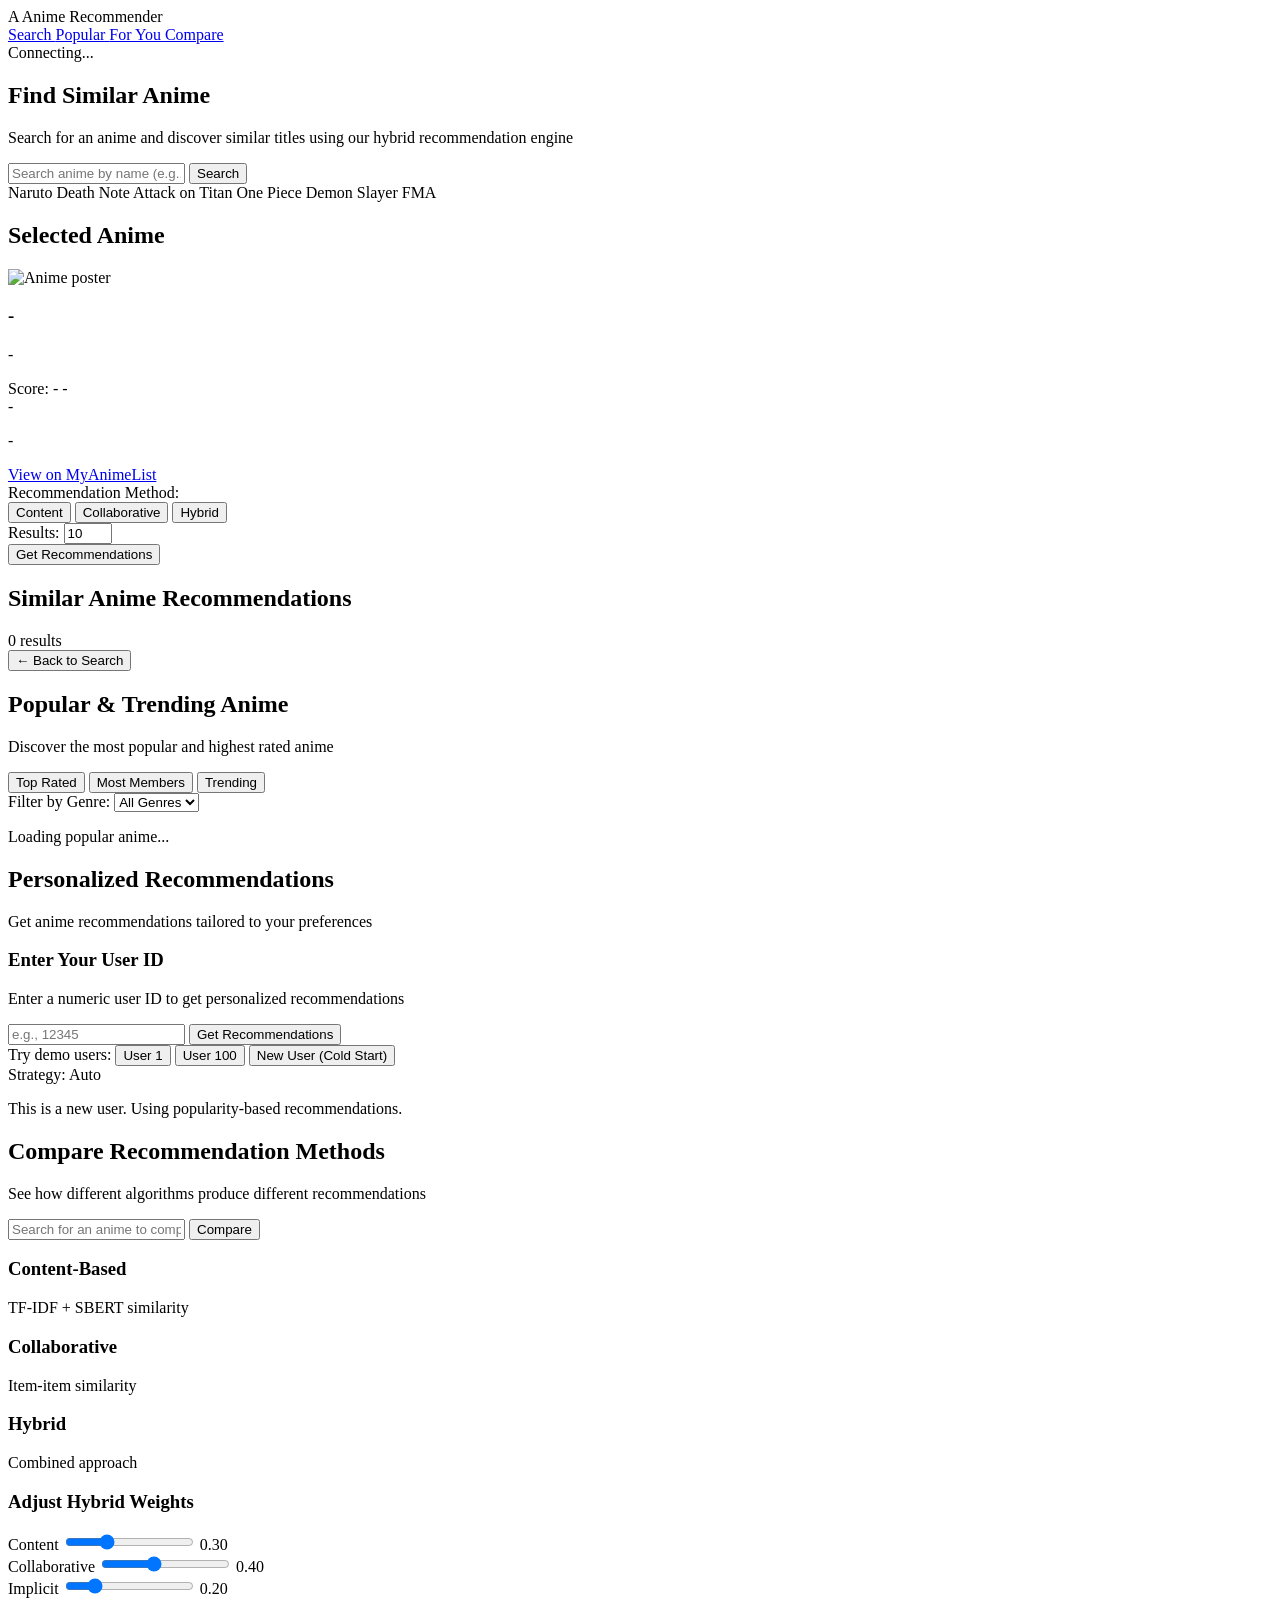
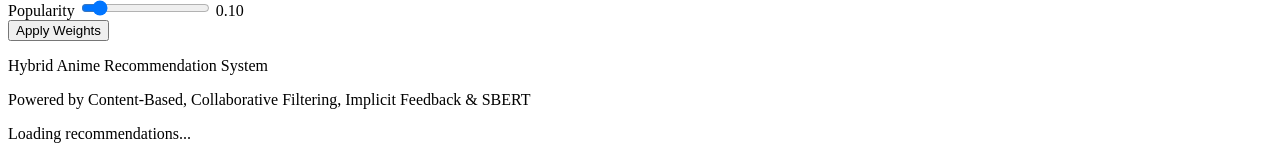
==== web/frontend/index.html @ b2c73420 "first commit" ====
<!DOCTYPE html>
<html lang="en">
<head>
    <meta charset="UTF-8">
    <meta name="viewport" content="width=device-width, initial-scale=1.0">
    <title>Anime Recommendation System - Web Demo</title>
    <link rel="stylesheet" href="/static/styles.css">
    <link href="https://fonts.googleapis.com/css2?family=Inter:wght@300;400;500;600;700&family=Noto+Sans+JP:wght@400;500;700&display=swap" rel="stylesheet">
    <link rel="icon" type="image/svg+xml" href="data:image/svg+xml,<svg xmlns='http://www.w3.org/2000/svg' viewBox='0 0 100 100'><text y='.9em' font-size='90'>A</text></svg>">
</head>
<body>
    <div id="app">
        <!-- Navigation -->
        <nav class="navbar">
            <div class="nav-brand">
                <span class="nav-logo">A</span>
                <span class="nav-title">Anime Recommender</span>
            </div>
            <div class="nav-links">
                <a href="#" class="nav-link active" data-page="home">
                    <span class="nav-icon"></span> Search
                </a>
                <a href="#" class="nav-link" data-page="popular">
                    <span class="nav-icon"></span> Popular
                </a>
                <a href="#" class="nav-link" data-page="user">
                    <span class="nav-icon"></span> For You
                </a>
                <a href="#" class="nav-link" data-page="compare">
                    <span class="nav-icon"></span> Compare
                </a>
            </div>
            <div class="nav-status" id="apiStatus">
                <span class="status-dot"></span>
                <span class="status-text">Connecting...</span>
            </div>
        </nav>

        <!-- Main Content -->
        <main class="main-content">
            <!-- Home Page - Search -->
            <section class="page active" id="page-home">
                <div class="page-header">
                    <h1>Find Similar Anime</h1>
                    <p>Search for an anime and discover similar titles using our hybrid recommendation engine</p>
                </div>

                <!-- Search Section -->
                <div class="search-section">
                    <div class="search-wrapper">
                        <input
                            type="text"
                            class="search-input"
                            id="searchInput"
                            placeholder="Search anime by name (e.g., Naruto, Death Note, Attack on Titan)..."
                            autocomplete="off"
                        >
                        <button class="search-btn" id="searchBtn">
                            <span>Search</span>
                        </button>
                        <div class="autocomplete-dropdown" id="autocompleteDropdown"></div>
                    </div>

                    <!-- Quick Tags -->
                    <div class="quick-tags">
                        <span class="quick-tag" data-anime="Naruto">Naruto</span>
                        <span class="quick-tag" data-anime="Death Note">Death Note</span>
                        <span class="quick-tag" data-anime="Attack on Titan">Attack on Titan</span>
                        <span class="quick-tag" data-anime="One Piece">One Piece</span>
                        <span class="quick-tag" data-anime="Demon Slayer">Demon Slayer</span>
                        <span class="quick-tag" data-anime="Fullmetal Alchemist">FMA</span>
                    </div>
                </div>

                <!-- Selected Anime Detail -->
                <div class="anime-detail-card hidden" id="selectedAnimeCard">
                    <div class="detail-header">
                        <h2>Selected Anime</h2>
                    </div>
                    <div class="detail-content">
                        <div class="detail-image">
                            <img id="selectedAnimeImage" src="" alt="Anime poster">
                        </div>
                        <div class="detail-info">
                            <h3 id="selectedAnimeName">-</h3>
                            <p class="detail-english" id="selectedAnimeEnglish">-</p>
                            <div class="detail-meta">
                                <span class="meta-badge score" id="selectedAnimeScore">
                                    <span class="badge-icon">Score:</span>
                                    <span class="badge-value">-</span>
                                </span>
                                <span class="meta-badge type" id="selectedAnimeType">-</span>
                            </div>
                            <div class="detail-genres" id="selectedAnimeGenres">-</div>
                            <p class="detail-synopsis" id="selectedAnimeSynopsis">-</p>
                            <a href="#" target="_blank" class="mal-link" id="selectedAnimeMAL">
                                View on MyAnimeList
                            </a>
                        </div>
                    </div>
                </div>

                <!-- Recommendation Controls -->
                <div class="controls-section hidden" id="controlsSection">
                    <div class="control-group">
                        <label>Recommendation Method:</label>
                        <div class="method-selector">
                            <button class="method-btn" data-method="content" title="Content-Based (TF-IDF + SBERT)">
                                Content
                            </button>
                            <button class="method-btn" data-method="collaborative" title="Collaborative Filtering">
                                Collaborative
                            </button>
                            <button class="method-btn active" data-method="hybrid" title="Hybrid (Combined)">
                                Hybrid
                            </button>
                        </div>
                    </div>
                    <div class="control-group">
                        <label>Results:</label>
                        <input type="number" class="topk-input" id="topkInput" value="10" min="1" max="50">
                    </div>
                    <button class="recommend-btn" id="getRecommendationsBtn">
                        Get Recommendations
                    </button>
                </div>

                <!-- Recommendations Grid -->
                <div class="recommendations-section hidden" id="recommendationsSection">
                    <div class="section-header">
                        <h2>Similar Anime Recommendations</h2>
                        <span class="results-count" id="resultsCount">0 results</span>
                    </div>
                    <div class="anime-grid" id="recommendationsGrid"></div>
                </div>
            </section>

            <!-- Anime Detail Page -->
            <section class="page" id="page-detail">
                <button class="back-btn" id="backToSearchBtn">
                    ← Back to Search
                </button>
                <div class="detail-page-content" id="detailPageContent">
                    <!-- Content loaded dynamically -->
                </div>
            </section>

            <!-- Popular Page -->
            <section class="page" id="page-popular">
                <div class="page-header">
                    <h1>Popular & Trending Anime</h1>
                    <p>Discover the most popular and highest rated anime</p>
                </div>

                <!-- Popular Type Selector -->
                <div class="popular-tabs">
                    <button class="popular-tab active" data-type="top_rated">
                        Top Rated
                    </button>
                    <button class="popular-tab" data-type="most_members">
                        Most Members
                    </button>
                    <button class="popular-tab" data-type="trending">
                        Trending
                    </button>
                </div>

                <!-- Genre Filter -->
                <div class="genre-filter">
                    <label>Filter by Genre:</label>
                    <select id="genreFilter" class="genre-select">
                        <option value="">All Genres</option>
                    </select>
                </div>

                <!-- Popular Grid -->
                <div class="anime-grid" id="popularGrid">
                    <div class="loading-spinner">
                        <div class="spinner"></div>
                        <p>Loading popular anime...</p>
                    </div>
                </div>
            </section>

            <!-- User Recommendations Page -->
            <section class="page" id="page-user">
                <div class="page-header">
                    <h1>Personalized Recommendations</h1>
                    <p>Get anime recommendations tailored to your preferences</p>
                </div>

                <!-- User Input -->
                <div class="user-input-section">
                    <div class="user-input-card">
                        <h3>Enter Your User ID</h3>
                        <p class="input-hint">Enter a numeric user ID to get personalized recommendations</p>
                        <div class="user-input-wrapper">
                            <input
                                type="number"
                                class="user-id-input"
                                id="userIdInput"
                                placeholder="e.g., 12345"
                                min="1"
                            >
                            <button class="get-user-recs-btn" id="getUserRecsBtn">
                                Get Recommendations
                            </button>
                        </div>
                        <!-- Demo User IDs -->
                        <div class="demo-users">
                            <span class="demo-label">Try demo users:</span>
                            <button class="demo-user-btn" data-user="1">User 1</button>
                            <button class="demo-user-btn" data-user="100">User 100</button>
                            <button class="demo-user-btn" data-user="999999">New User (Cold Start)</button>
                        </div>
                    </div>
                </div>

                <!-- User Strategy Info -->
                <div class="user-strategy-info hidden" id="userStrategyInfo">
                    <div class="strategy-badge" id="strategyBadge">
                        <span class="strategy-icon"></span>
                        <span class="strategy-text">Strategy: Auto</span>
                    </div>
                    <p class="cold-start-notice hidden" id="coldStartNotice">
                        This is a new user. Using popularity-based recommendations.
                    </p>
                </div>

                <!-- User Recommendations Grid -->
                <div class="anime-grid" id="userRecsGrid"></div>
            </section>

            <!-- Compare Methods Page -->
            <section class="page" id="page-compare">
                <div class="page-header">
                    <h1>Compare Recommendation Methods</h1>
                    <p>See how different algorithms produce different recommendations</p>
                </div>

                <!-- Compare Input -->
                <div class="compare-input-section">
                    <div class="search-wrapper">
                        <input
                            type="text"
                            class="search-input"
                            id="compareSearchInput"
                            placeholder="Search for an anime to compare..."
                            autocomplete="off"
                        >
                        <button class="search-btn" id="compareSearchBtn">Compare</button>
                        <div class="autocomplete-dropdown" id="compareAutocomplete"></div>
                    </div>
                </div>

                <!-- Comparison Grid -->
                <div class="comparison-grid hidden" id="comparisonGrid">
                    <div class="comparison-column" id="contentColumn">
                        <div class="column-header content-header">
                            <h3>Content-Based</h3>
                            <p>TF-IDF + SBERT similarity</p>
                        </div>
                        <div class="column-content" id="contentResults"></div>
                    </div>
                    <div class="comparison-column" id="collaborativeColumn">
                        <div class="column-header collab-header">
                            <h3>Collaborative</h3>
                            <p>Item-item similarity</p>
                        </div>
                        <div class="column-content" id="collaborativeResults"></div>
                    </div>
                    <div class="comparison-column" id="hybridColumn">
                        <div class="column-header hybrid-header">
                            <h3>Hybrid</h3>
                            <p>Combined approach</p>
                        </div>
                        <div class="column-content" id="hybridResults"></div>
                    </div>
                </div>

                <!-- Weights Adjustment -->
                <div class="weights-panel" id="weightsPanel">
                    <h3>Adjust Hybrid Weights</h3>
                    <div class="weights-grid">
                        <div class="weight-slider">
                            <label>Content</label>
                            <input type="range" id="weightContent" min="0" max="100" value="30">
                            <span class="weight-value" id="weightContentValue">0.30</span>
                        </div>
                        <div class="weight-slider">
                            <label>Collaborative</label>
                            <input type="range" id="weightCollaborative" min="0" max="100" value="40">
                            <span class="weight-value" id="weightCollaborativeValue">0.40</span>
                        </div>
                        <div class="weight-slider">
                            <label>Implicit</label>
                            <input type="range" id="weightImplicit" min="0" max="100" value="20">
                            <span class="weight-value" id="weightImplicitValue">0.20</span>
                        </div>
                        <div class="weight-slider">
                            <label>Popularity</label>
                            <input type="range" id="weightPopularity" min="0" max="100" value="10">
                            <span class="weight-value" id="weightPopularityValue">0.10</span>
                        </div>
                    </div>
                    <button class="apply-weights-btn" id="applyWeightsBtn">Apply Weights</button>
                </div>
            </section>
        </main>

        <!-- Footer -->
        <footer class="footer">
            <div class="footer-content">
                <p>Hybrid Anime Recommendation System</p>
                <p class="footer-tech">Powered by Content-Based, Collaborative Filtering, Implicit Feedback & SBERT</p>
            </div>
        </footer>

        <!-- Toast Notification -->
        <div class="toast hidden" id="toast">
            <span class="toast-icon" id="toastIcon"></span>
            <span class="toast-message" id="toastMessage"></span>
        </div>

        <!-- Loading Overlay -->
        <div class="loading-overlay hidden" id="loadingOverlay">
            <div class="loading-content">
                <div class="spinner large"></div>
                <p>Loading recommendations...</p>
            </div>
        </div>
    </div>

    <script src="/static/app.js"></script>
</body>
</html>
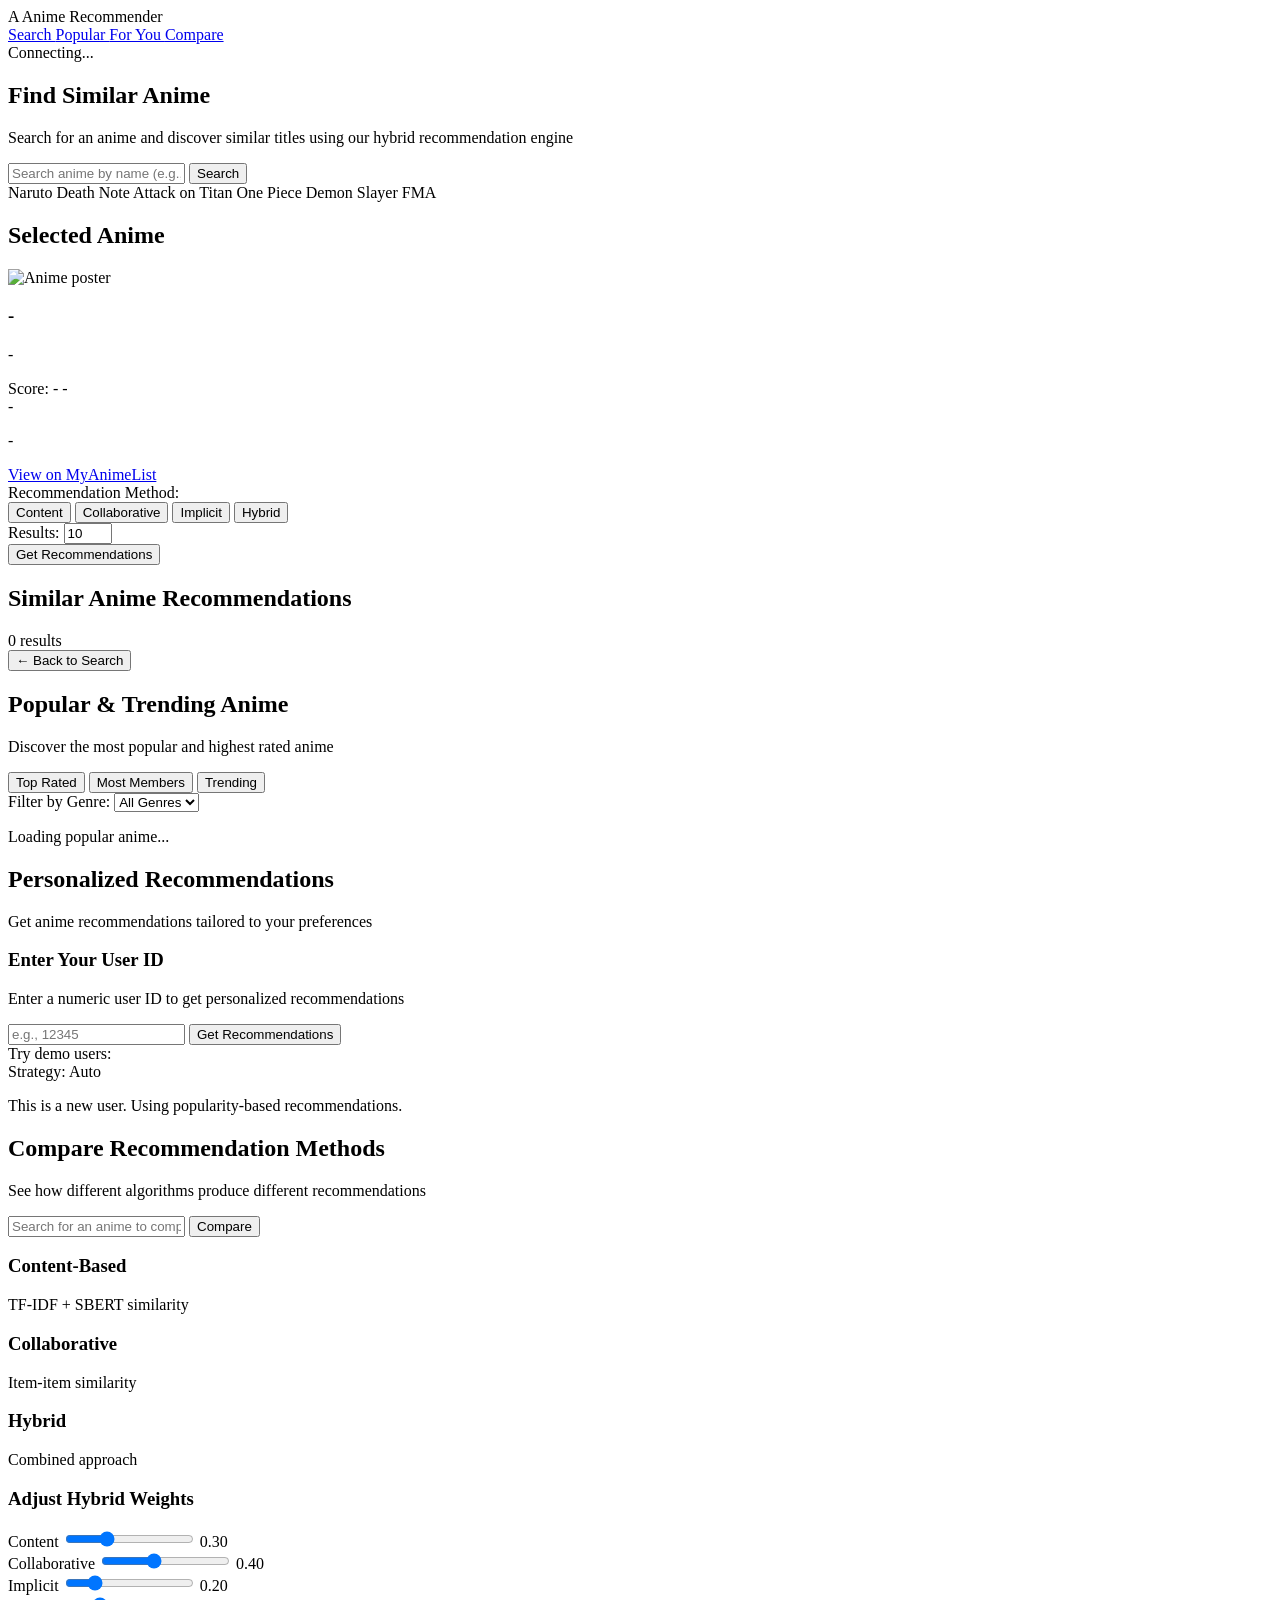
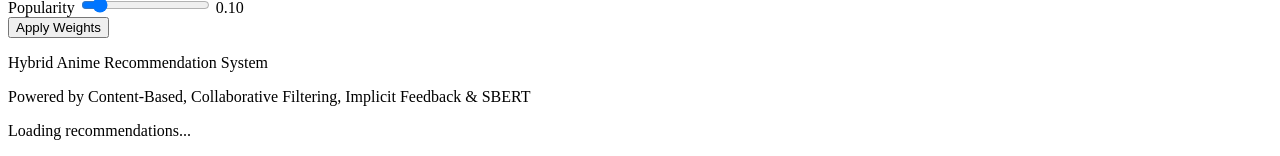
==== commit d3a7b960: "fix web" ====
--- a/web/frontend/index.html
+++ b/web/frontend/index.html
@@ -4,7 +4,7 @@
     <meta charset="UTF-8">
     <meta name="viewport" content="width=device-width, initial-scale=1.0">
     <title>Anime Recommendation System - Web Demo</title>
-    <link rel="stylesheet" href="/static/styles.css">
+    <link rel="stylesheet" href="/static/styles.css?v=20260408-1">
     <link href="https://fonts.googleapis.com/css2?family=Inter:wght@300;400;500;600;700&family=Noto+Sans+JP:wght@400;500;700&display=swap" rel="stylesheet">
     <link rel="icon" type="image/svg+xml" href="data:image/svg+xml,<svg xmlns='http://www.w3.org/2000/svg' viewBox='0 0 100 100'><text y='.9em' font-size='90'>A</text></svg>">
 </head>
@@ -111,6 +111,9 @@
                             <button class="method-btn" data-method="collaborative" title="Collaborative Filtering">
                                 Collaborative
                             </button>
+                            <button class="method-btn" data-method="implicit" title="Implicit Feedback (ALS)">
+                                Implicit
+                            </button>
                             <button class="method-btn active" data-method="hybrid" title="Hybrid (Combined)">
                                 Hybrid
                             </button>
@@ -200,7 +203,7 @@
                                 class="user-id-input"
                                 id="userIdInput"
                                 placeholder="e.g., 12345"
-                                min="1"
+                                min="0"
                             >
                             <button class="get-user-recs-btn" id="getUserRecsBtn">
                                 Get Recommendations
@@ -209,9 +212,10 @@
                         <!-- Demo User IDs -->
                         <div class="demo-users">
                             <span class="demo-label">Try demo users:</span>
-                            <button class="demo-user-btn" data-user="1">User 1</button>
-                            <button class="demo-user-btn" data-user="100">User 100</button>
-                            <button class="demo-user-btn" data-user="999999">New User (Cold Start)</button>
+                            <div id="demoUserBtns">
+                                <!-- Populated dynamically from /api/demo/users -->
+                                <div class="spinner small"></div>
+                            </div>
                         </div>
                     </div>
                 </div>
@@ -269,6 +273,13 @@
                         </div>
                         <div class="column-content" id="collaborativeResults"></div>
                     </div>
+<!--                    <div class="comparison-column" id="implicitColumn">-->
+<!--                        <div class="column-header implicit-header">-->
+<!--                            <h3>Implicit</h3>-->
+<!--                            <p>ALS interaction mining</p>-->
+<!--                        </div>-->
+<!--                        <div class="column-content" id="implicitResults"></div>-->
+<!--                    </div>-->
                     <div class="comparison-column" id="hybridColumn">
                         <div class="column-header hybrid-header">
                             <h3>Hybrid</h3>
@@ -331,6 +342,7 @@
         </div>
     </div>
 
-    <script src="/static/app.js"></script>
+    <script src="https://cdn.jsdelivr.net/npm/chart.js@4.4.0/dist/chart.umd.min.js"></script>
+    <script src="/static/app.js?v=20260408-1"></script>
 </body>
 </html>
